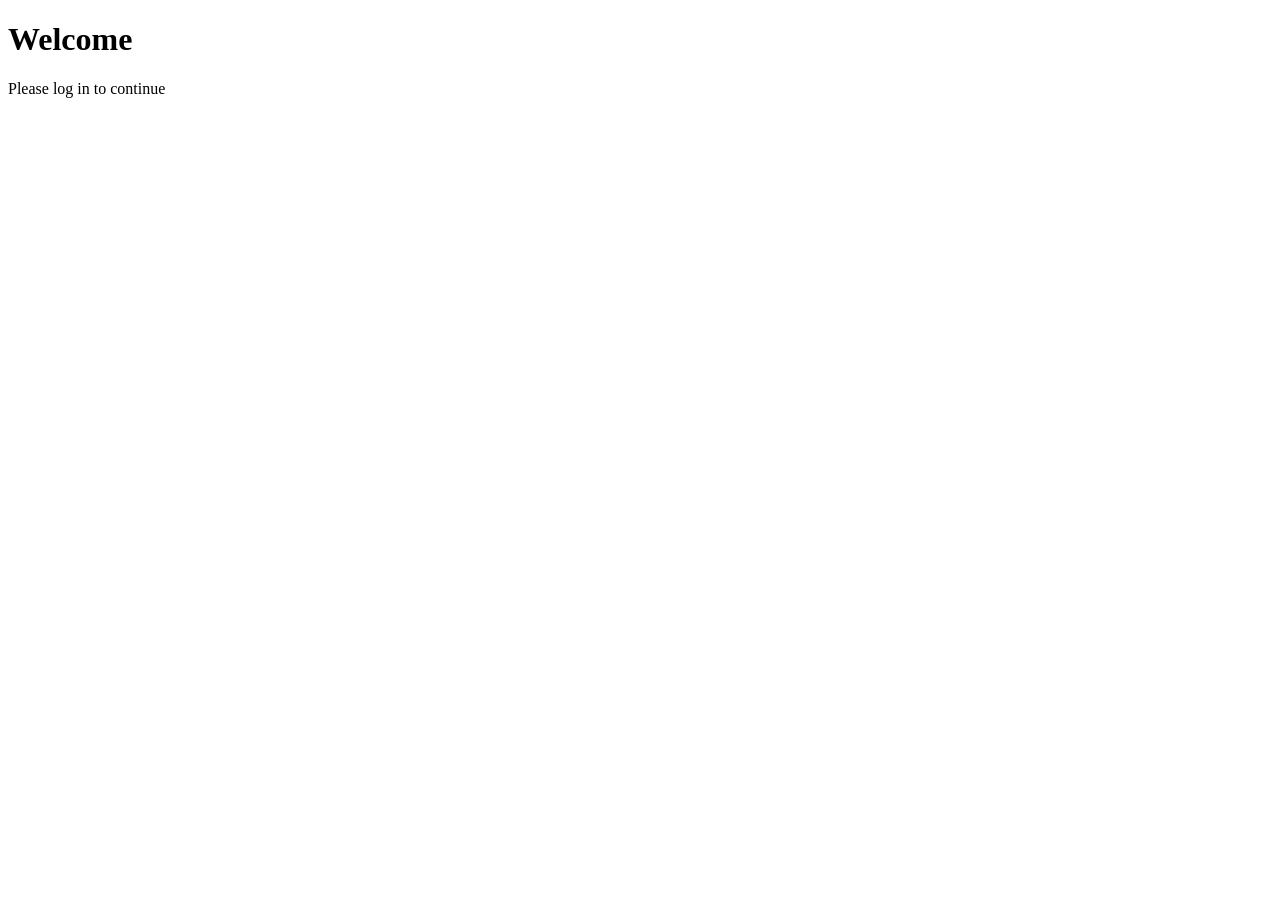
==== login.html @ 46eb68bc "added login page" ====
<!DOCTYPE html>
<html lang="en">
<head>
    <meta charset="UTF-8">
    <meta name="viewport" content="width=device-width, initial-scale=1.0">
    <title>Login with Google</title>
	<script src="https://accounts.google.com/gsi/client" async></script>
</head>
<body>
    <h1>Welcome</h1>
    <p>Please log in to continue</p>
	<div id="g_id_onload"
        data-client_id="526864823942-93igje3cdb5t9hqj7quj93hroklvnbtq.apps.googleusercontent.com"
        data-login_uri="http://did.socialvr.net/oauth2/google"
        data-auto_prompt="false">
    </div>
    <div class="g_id_signin"
        data-type="standard"
        data-size="large"
        data-theme="outline"
        data-text="sign_in_with"
        data-shape="rectangular"
        data-logo_alignment="left">
    </div>
</body>
</html>
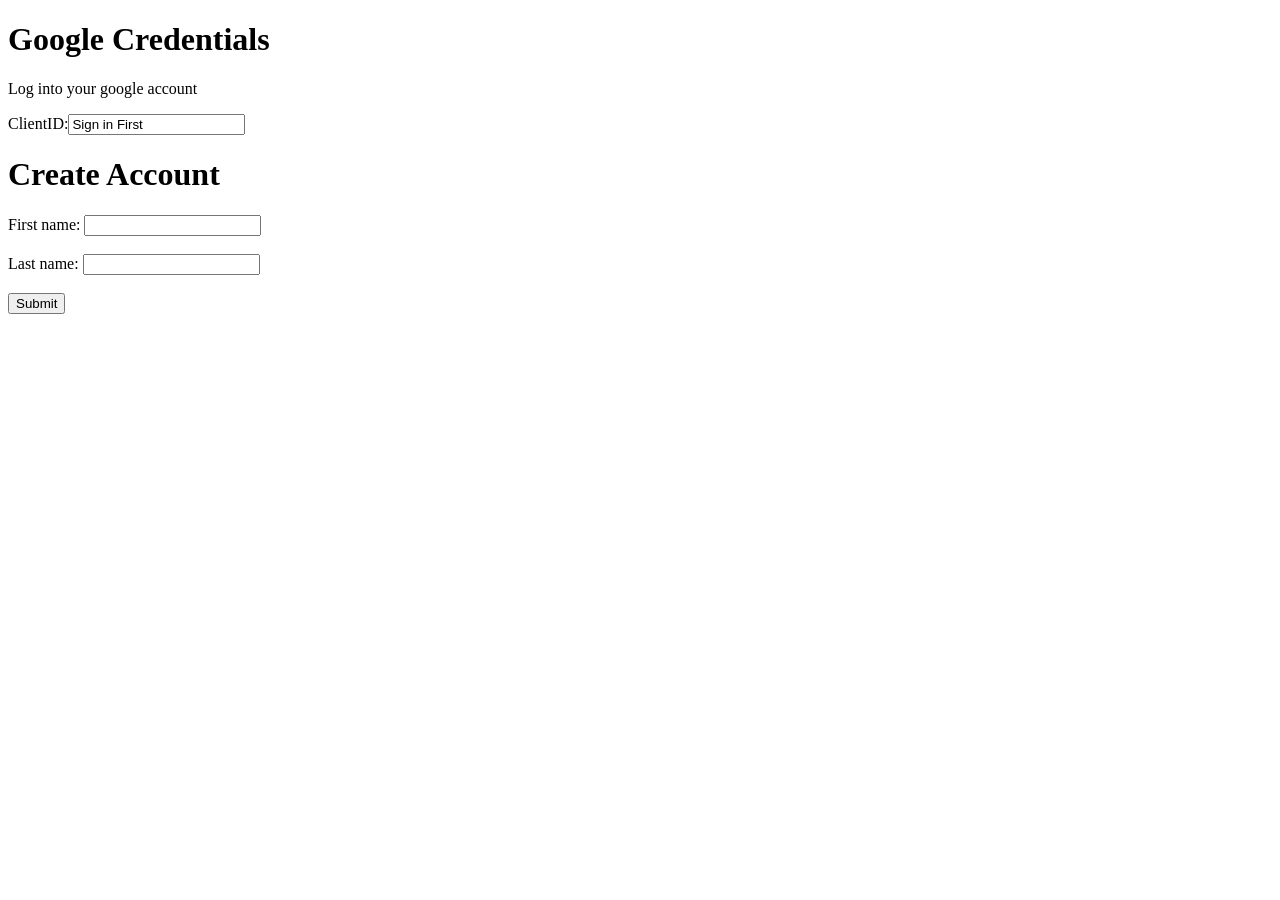
==== commit f2c655b7: "feat: implemented create account page" ====
--- a/login.html
+++ b/login.html
@@ -1,26 +1,50 @@
-<!DOCTYPE html>
+<!doctype html>
 <html lang="en">
-<head>
-    <meta charset="UTF-8">
-    <meta name="viewport" content="width=device-width, initial-scale=1.0">
-    <title>Login with Google</title>
-	<script src="https://accounts.google.com/gsi/client" async></script>
-</head>
-<body>
-    <h1>Welcome</h1>
-    <p>Please log in to continue</p>
-	<div id="g_id_onload"
-        data-client_id="526864823942-93igje3cdb5t9hqj7quj93hroklvnbtq.apps.googleusercontent.com"
-        data-login_uri="http://did.socialvr.net/oauth2/google"
-        data-auto_prompt="false">
-    </div>
-    <div class="g_id_signin"
-        data-type="standard"
-        data-size="large"
-        data-theme="outline"
-        data-text="sign_in_with"
-        data-shape="rectangular"
-        data-logo_alignment="left">
-    </div>
-</body>
+	<head>
+		<meta charset="UTF-8" />
+		<meta name="viewport" content="width=device-width, initial-scale=1.0" />
+		<title>Login with Google</title>
+		<script src="https://accounts.google.com/gsi/client" async></script>
+		<script src="login.js"></script>
+	</head>
+	<body>
+		<div id="google_credentials">
+			<h1>Google Credentials</h1>
+			<p>Log into your google account</p>
+			<div
+				id="g_id_onload"
+				data-client_id="526864823942-93igje3cdb5t9hqj7quj93hroklvnbtq.apps.googleusercontent.com"
+				data-login_uri="https://did.socialvr.net/oauth2/google"
+				data-auto_prompt="false"
+				data-callback="handleGoogleLogin"
+			></div>
+			<div
+				class="g_id_signin"
+				data-type="standard"
+				data-size="large"
+				data-theme="outline"
+				data-text="sign_in_with"
+				data-shape="rectangular"
+				data-logo_alignment="left"
+			></div>
+			<label for="google_client_id">ClientID:</label
+			><input
+				type="text"
+				id="google_client_id"
+				value="Sign in First"
+				autocomplete="off"
+				readonly
+			/>
+		</div>
+		<div id="create_account">
+			<h1>Create Account</h1>
+			<form action="/action_page.php" method="get">
+				<label for="fname">First name:</label>
+				<input type="text" id="fname" name="fname" /><br /><br />
+				<label for="lname">Last name:</label>
+				<input type="text" id="lname" name="lname" /><br /><br />
+				<input type="submit" value="Submit" />
+			</form>
+		</div>
+	</body>
 </html>
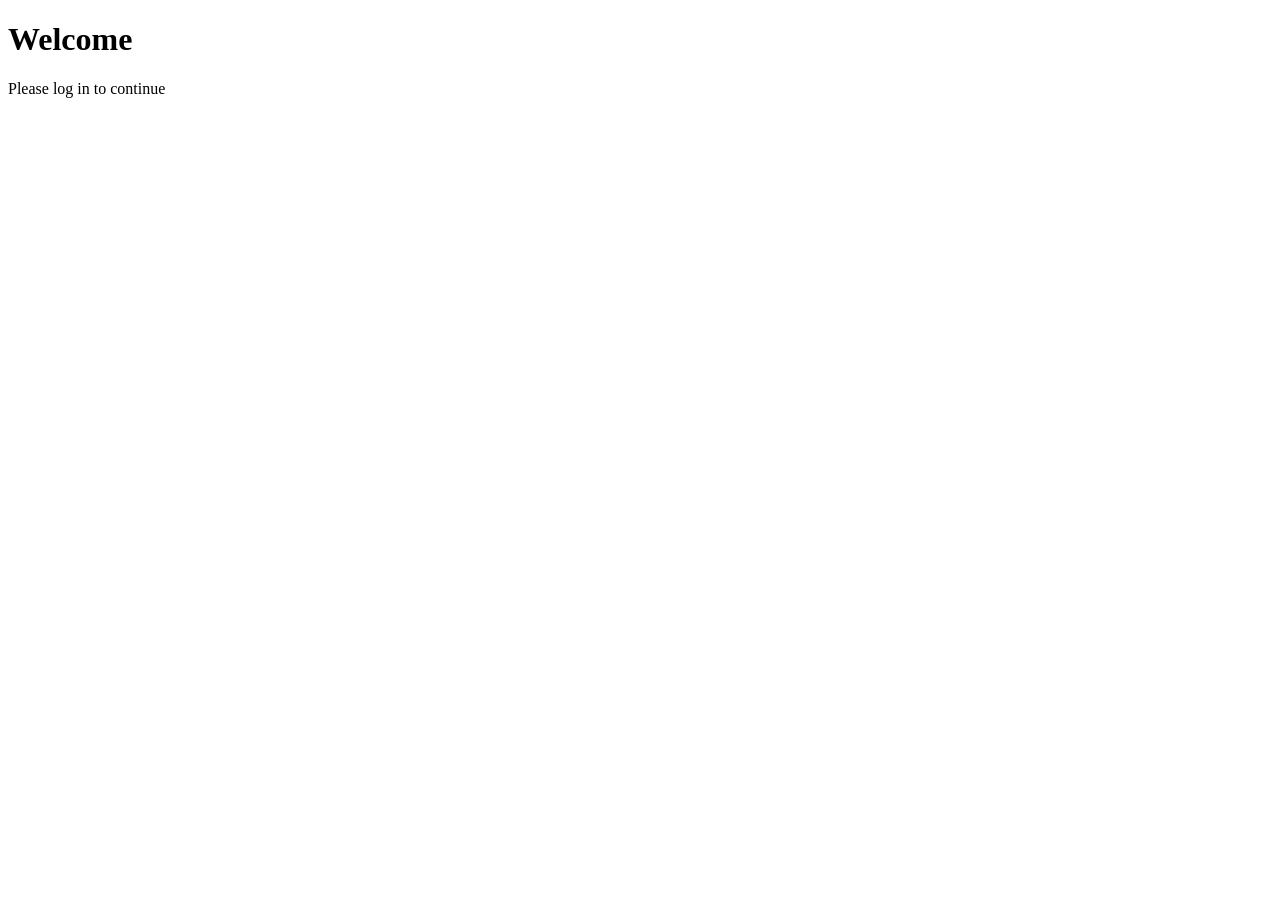
==== commit bf2b82c7: "create new website from template" ====
--- a/login.html
+++ b/login.html
@@ -5,46 +5,24 @@
 		<meta name="viewport" content="width=device-width, initial-scale=1.0" />
 		<title>Login with Google</title>
 		<script src="https://accounts.google.com/gsi/client" async></script>
-		<script src="login.js"></script>
 	</head>
 	<body>
-		<div id="google_credentials">
-			<h1>Google Credentials</h1>
-			<p>Log into your google account</p>
-			<div
-				id="g_id_onload"
-				data-client_id="526864823942-93igje3cdb5t9hqj7quj93hroklvnbtq.apps.googleusercontent.com"
-				data-login_uri="https://did.socialvr.net/oauth2/google"
-				data-auto_prompt="false"
-				data-callback="handleGoogleLogin"
-			></div>
-			<div
-				class="g_id_signin"
-				data-type="standard"
-				data-size="large"
-				data-theme="outline"
-				data-text="sign_in_with"
-				data-shape="rectangular"
-				data-logo_alignment="left"
-			></div>
-			<label for="google_client_id">ClientID:</label
-			><input
-				type="text"
-				id="google_client_id"
-				value="Sign in First"
-				autocomplete="off"
-				readonly
-			/>
-		</div>
-		<div id="create_account">
-			<h1>Create Account</h1>
-			<form action="/action_page.php" method="get">
-				<label for="fname">First name:</label>
-				<input type="text" id="fname" name="fname" /><br /><br />
-				<label for="lname">Last name:</label>
-				<input type="text" id="lname" name="lname" /><br /><br />
-				<input type="submit" value="Submit" />
-			</form>
-		</div>
+		<h1>Welcome</h1>
+		<p>Please log in to continue</p>
+		<div
+			id="g_id_onload"
+			data-client_id="526864823942-93igje3cdb5t9hqj7quj93hroklvnbtq.apps.googleusercontent.com"
+			data-login_uri="https://did.socialvr.net/oauth2/google"
+			data-auto_prompt="false"
+		></div>
+		<div
+			class="g_id_signin"
+			data-type="standard"
+			data-size="large"
+			data-theme="outline"
+			data-text="sign_in_with"
+			data-shape="rectangular"
+			data-logo_alignment="left"
+		></div>
 	</body>
 </html>
